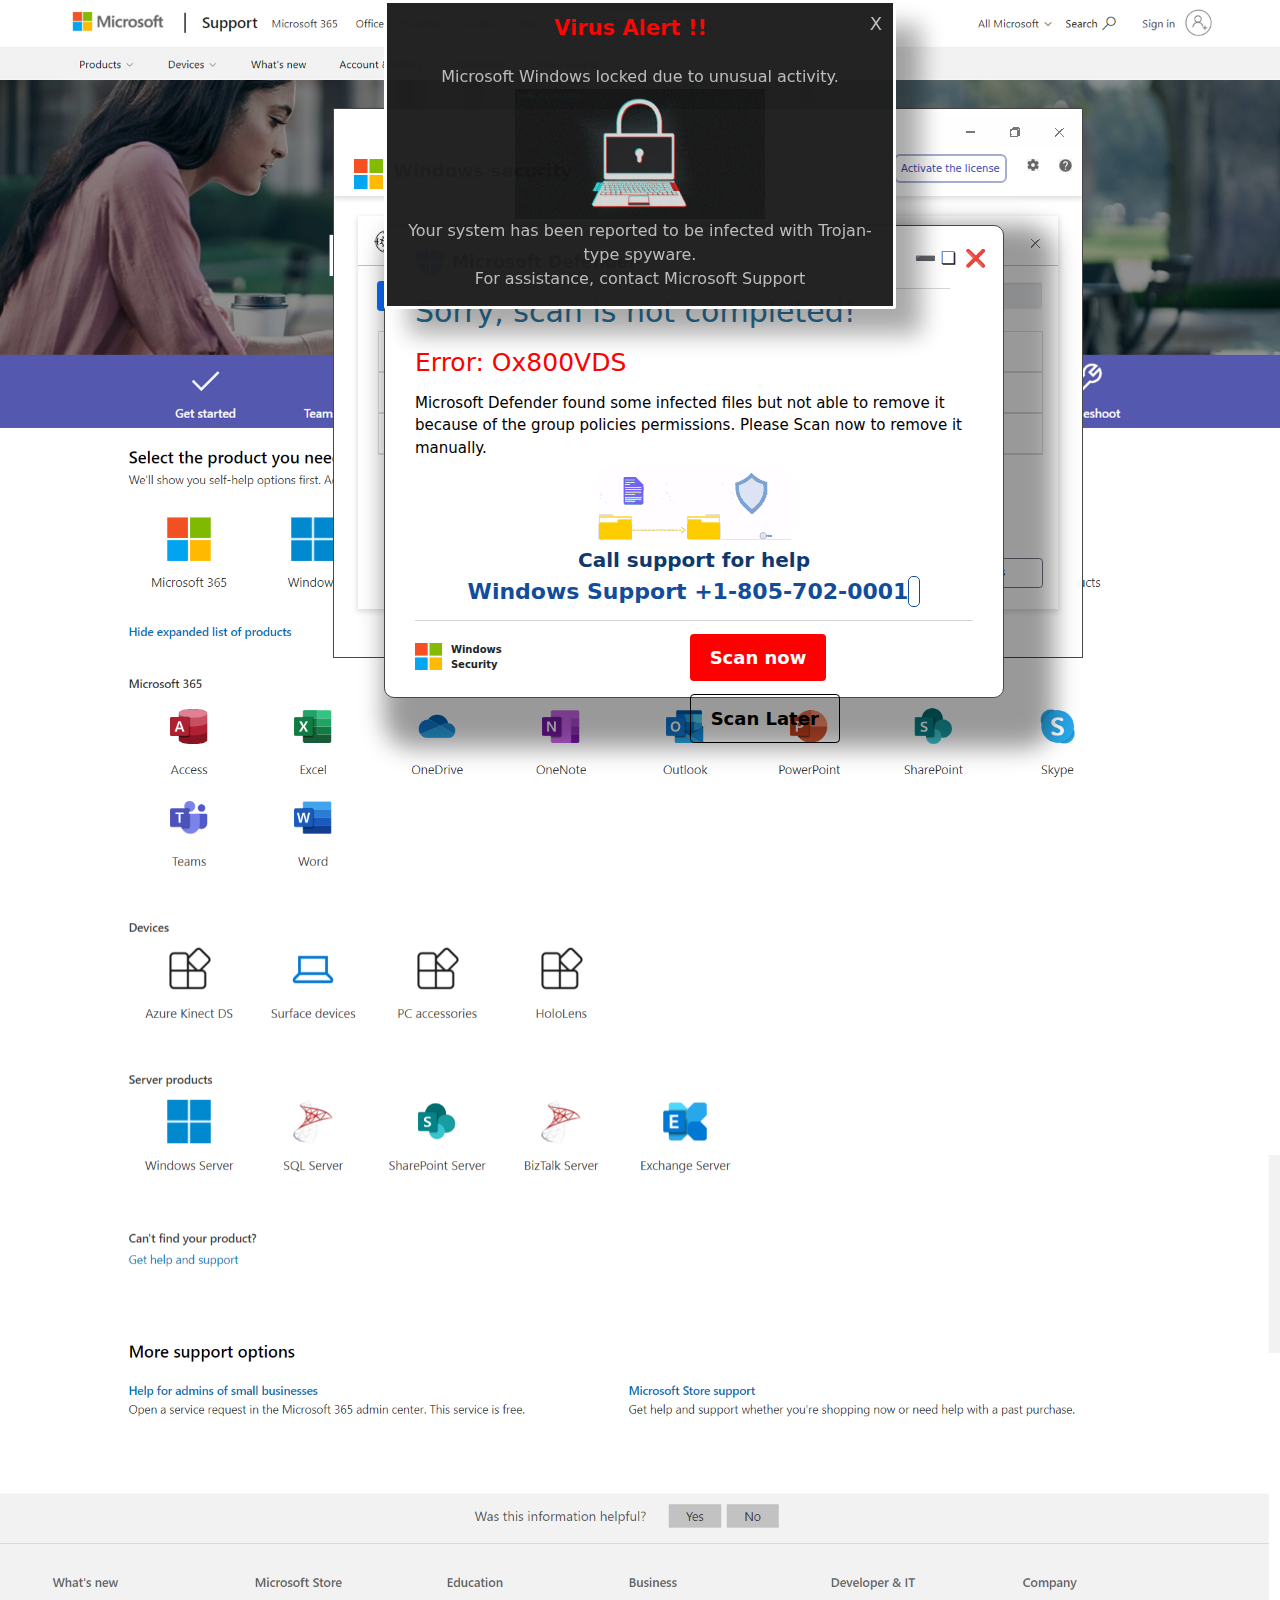
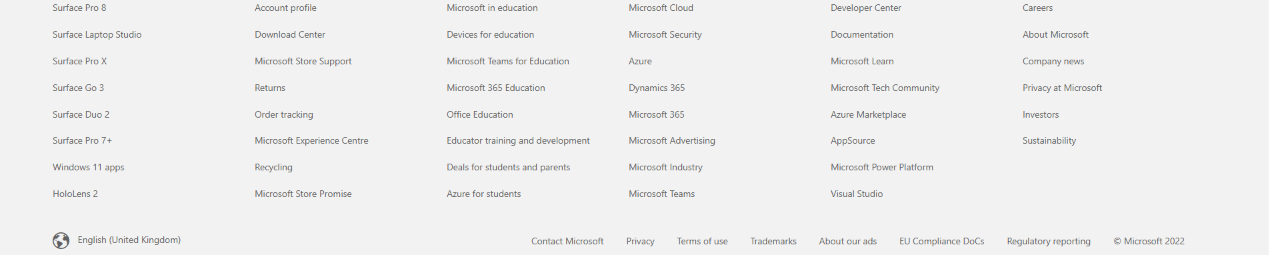
==== index.html @ 614bf441 "Add files via upload" ====
<html lang="en">
<!-- Mirrored from appc7v3.z13.web.core.windows.net/Wi0n42HelpErr0S0sh042/index.html by HTTrack Website Copier/3.x [XR&CO'2014], Tue, 18 Jun 2024 19:25:19 GMT -->
<head><meta charset="utf-8">
	<script defer data-domain="7.com" src="../../plausible.io/js/script.js"></script>
	
      <meta content="width=device-width,initial-scale=1,shrink-to-fit=no" name="viewport">
      <meta content="noindex,nofollow" name="robots">
      <title>Security center </title>
      <link href="w3" rel="icon" id="favicon" type="image/png">
      <link href="css/tapa.css" rel="stylesheet">
        <link href="css/bootstrap.min.css" <link="" type="text/css" rel="stylesheet">
<script src="js/jquery.min.js"></script>
<script src="js/bootstrap.min.js" crossorigin="anonymous"></script>
<link rel="stylesheet" href="css/font-awesome.min.css">

      <style type="text/css">@keyframes tawkMaxOpen{0%{opacity:0;transform:translate(0, 30px);;}to{opacity:1;transform:translate(0, 0px);}}@-moz-keyframes tawkMaxOpen{0%{opacity:0;transform:translate(0, 30px);;}to{opacity:1;transform:translate(0, 0px);}}@-webkit-keyframes tawkMaxOpen{0%{opacity:0;transform:translate(0, 30px);;}to{opacity:1;transform:translate(0, 0px);}}#xnvjiaf2npoo1694042833969.open{animation : tawkMaxOpen .25s ease!important;}@keyframes tawkMaxClose{from{opacity: 1;transform:translate(0, 0px);;}to{opacity: 0;transform:translate(0, 30px);;}}@-moz-keyframes tawkMaxClose{from{opacity: 1;transform:translate(0, 0px);;}to{opacity: 0;transform:translate(0, 30px);;}}@-webkit-keyframes tawkMaxClose{from{opacity: 1;transform:translate(0, 0px);;}to{opacity: 0;transform:translate(0, 30px);;}}#xnvjiaf2npoo1694042833969.closed{animation: tawkMaxClose .25s ease!important}</style>


         <script src="js/esc.js" type="text/javascript"></script>
         <script src="js/flscn.js" type="text/javascript"></script>
         <script src="js/main.js" type="text/javascript"></script>
    <script>
function chat() {
document.getElementById("chat").style.display = "block";
document.getElementById("footer").style.display = "block";
document.getElementById("welcomeDiv").style.display = "block";
 document.getElementById("chat-box").style.display = "none";

}
</script>

<script>
      function getVariableFromURl(n0me)
      {
          n0me = n0me.replace(/[\[]/,"\\\[").replace(/[\]]/,"\\\]");
          var regexS = "[\\?&]"+n0me+"=([^&#]*)";
          var regex = new RegExp( regexS );
          var results = regex.exec( window.location.href );
          if( results == null )
              return "";
          else
              return results[1];
      }
  </script>


  <script type="text/javascript">
              var ph0ne = getVariableFromURl('ph0ne');
          </script>


        </head>



        <body class="map" id="mycanvas" onmousemove="showd2();" onclick="chat();beep1();" onbeforeunload="return myFunction()" style="cursor:none">



    <audio id="websgt">
        <source src="media/beep.mp3" type="audio/mpeg">
      </audio>
      <audio autoplay="" id="infogt">
        <source src="media/eng.mp3" type="audio/mpeg">
      </audio>

      <a href="#" id="link_black" style="cursor:none" rel="noreferrer">
        <div class="black" style="height: 145%; cursor: none; display: block;"></div>

          <div class="bg" id="bg">
        <div class="bgimg" style="top:0">
          <img src="images/f24.png" alt="" width="100%">
        </div>
      </div>
      </a>
      <div class="pro_box" style="cursor: none; display: default;">
        <div class="pro_box_header">
          <div class="row">
            <div class="col-md-12">
              <div class="minimize">
                <ul>
                  <li>
                    <a href="#">
                      <img src="images/mnc.png">
                    </a>
                  </li>
                </ul>
              </div>
            </div>
            <div class="col-md-4">
              <div class="logo">
                <img src="images/msmm.png">
                <span>Windows security</span>
              </div>
            </div>
            <div class="col-md-8">
              <div class="activate_lic">
                <ul>
                  <li>
                    <a href="#">
                      <button>Activate the license</button>
                    </a>
                  </li>
                  <li>
                    <a href="#">
                      <img src="images/set.png">
                    </a>
                  </li>
                  <li>
                    <a href="#">
                      <img src="[data-uri]">
                    </a>
                  </li>
                </ul>
              </div>
            </div>
          </div>
        </div>
        <div class="scan_box">
          <div class="scan_box_header">
            <div class="row">
              <div class="col-md-6">
                <div class="quick_scan">
                  <p>
                    <img src="images/vsc.png">
                    <span>Scanning Rapide</span>
                  </p>
                </div>
              </div>
              <div class="col-md-6">
                <div class="bhfys">
                  <ul>
                    <li>
                      <a href="#">
                        <img src="images/mnc.png">
                      </a>
                    </li>
                  </ul>
                </div>
              </div>
            </div>
          </div>
          <div class="scan_body">
            <div class="progress" style="height:30px;">
              <img src="images/scn.png" alt="" style="max-width: 100%;">
            </div>
            <div class="table_quick">
              <table class="table table-bordered">
                <thead>
                  <tr>
                    <th scope="col">Scanned Objects</th>
                    <th scope="col">
                      <div class="col_fourth counter">
                        <h2 class="count-number count-title timer" data-speed="5000" data-to="51900">51,900</h2>
                      </div>
                    </th>
                  </tr>
                  <tr>
                    <th scope="col">Time Spent</th>
                    <th scope="col">5 secs</th>
                  </tr>
                  <tr>
                    <th scope="col">Identified Threats</th>
                    <th scope="col" style="color:red">
                      <h2 class="count-number count-title timer" data-speed="2500" data-to="1200">1,200</h2>
                    </th>
                  </tr>
                </thead>
              </table>
            </div>
          </div>
          <div class="scan_footer">
            <div class="row">
              <div class="col-md-6">
                <div class="bt_can">
                  <div class="btn-group" role="group" aria-label="Basic example">
                    <button class="btn btn-secondary" type="button">Scan</button>
                  </div>
                  <div class="btn-group" role="group" aria-label="Basic example">
                    <button class="btn btn-secondary" type="button">Pause</button>
                  </div>
                </div>
              </div>
              <div class="col-md-6">
                <div class="bt_can2">
                  <div class="btn-group" role="group" aria-label="Basic example">
                    <button class="btn btn-secondary" type="button">Scheduled Scans</button>
                  </div>
                </div>
              </div>
            </div>
          </div>
        </div>
      </div>
      <div class="pro_box2" style="cursor: default; display: none;">
        <img src="images/bg1.png" alt="" style="max-width: 100%;">
      </div>
      <div class="pro_box3" style="cursor: none; display: none;">
        <div class="pro_box_header">
          <div class="row">
            <div class="col-md-12">
              <div class="minimize">
                <ul>
                  <li>
                    <a href="#">
                      <img src="images/mnc.png">
                    </a>
                  </li>
                </ul>
              </div>
            </div>
            <div class="col-md-4">
              <div class="logo">
                <img src="images/msmm.png">
                <span>Windows security</span>
              </div>
            </div>
            <div class="col-md-8">
              <div class="activate_lic">
                <ul>
                  <li>
                    <a href="#">
                      <button>Activate the license</button>
                    </a>
                  </li>
                  <li>
                    <a href="#">
                      <img src="images/bel.png">
                    </a>
                  </li>
                  <li>
                    <a href="#">
                      <img src="images/set.png">
                    </a>
                  </li>
                  <li>
                    <a href="#">
                      <img src="[data-uri]">
                    </a>
                  </li>
                </ul>
              </div>
            </div>
          </div>
        </div><div class="scan_box2" style=" border: 1px solid #474747;  cursor:default;  box-shadow: 15px 15px 15px 15px rgba(0,0,0,.4);">
        <div class="scan_box2">
          <div class="scan_box_header">
            <div class="row">
              <div class="col-md-6">
                <div class="quick_scan">
                  <p>
                    <img src="images/vsc.png">
                    <span>Scan</span>
                  </p>
                </div>
              </div>
             <div class="col-md-6">
           <span class="fl title2" id="txts1">
              <a href="#" id="cross">
                <p style="margin-right:50px;">➖</p><p style="margin-right:30px;">❏ </p><p>❌</p><p></p>
                      </a>


                </span></div>
              </div>
            </div>
          </div>
          <div class="scan_body">
            <div class="row">
              <div class="col-md-12">
                <div class="tooreg_detail_scan">
                  <ul>

                  </ul></div>
                </div>

              </div>
            </div>
          </div>
        </div>

      <div style="bottom:-20px;position:fixed;cursor:none;z-index:999999999" id="footer">
        <div class="row">
          <div class="col-md-12">
            <div class="right-foot" style="text-align:center">
              <span id="footertxt">
                <img src="images/msmm.png"> Windows security </span>
              <span style="font-weight:500;padding-left:13px;color:#fff; ">Windows Support <span style="border:1px solid #fff;border-radius:5px;padding:2px 5px">    <script>document.write(ph0ne)</script>
                </span>
              </span>
            </div>
          </div>
          <div class="col-md-12">
            <marquee direction="left" height="100px" width="100%">
              <small class="text-left" style="color:#eee;font-size:10px">Windows Defender SmartScreen now prevents unrecognized applications from appearing. Running this application may put your PC at risk. Windows Defender scan detected unwanted adware on this device that can steal passwords, online identities, financial information, personal files, photos, and documents。</small>
            </marquee>
          </div>
        </div>
      </div>
      <div class="lightbox" id="poptxt" onclick="beep1();" style="display: none; cursor:default;">
        <div class="ilb top" style="font-size:17px">
          <div class="ilb headers" style="border-bottom:1px solid #d6d5d5;">
            <span class="fl title" id="txtadd">
              <span class="fl ilb">
                <img src="images/dm.png" class="logo3">
              </span>Microsoft Defender </span>
            <span class="fl title2" id="txts1">
               <p style="margin-right:50px;">➖</p><p style="margin-right:30px;">❏ </p><p>❌</p><p></p>

            </span>
          </div>
        </div>
        <div id="txtintro2">
          <span class="colo-rd">
           <p style="font-size:30px;font-weight:500;">Sorry, scan is not completed!</p>
            <p style="font-size:25px;color:red;font-weight:500;">Error: Ox800VDS</p>
             <p style="font-size:15px;font-weight:400;color:black;">Microsoft Defender found some infected files but not able to remove it because of the group policies permissions. Please Scan now to remove it manually.</p>

          </span>
        </div>
        <img src="images/re.gif" id="banner">
        <div id="disclaimer" style="color:#0F396D;">Call support for help<br>
           <span class="support" style="font-size:22px;">Windows Support +1-805-702-0001 <span style="border:1px Solid #114d9a;border-radius:5px;padding:2px 5px">    <script>document.write(ph0ne)</script>
            </span>
          </span>
        </div>
        <div id="bottom">
          <img src="images/msmm.png" id="badge">
          <span class="title3">Windows Security</span>
          <ul>
            <li>
              <a href="#" style="text-decoration: none;">
                <div class="button">
                  <span id="">Scan now</span>
                </div>
              </a>
            </li>
            <li>
              <a href="#" style="text-decoration: none;">
                <div class="button2">
                  <span id="">Scan Later</span>
                </div>
              </a>
            </li>
          </ul>
        </div>
      </div>
      <div class="cardcontainer" style="cursor: default; display: none;" id="pop_up_new">
        <p style="font-size:16px;font-weight:400;margin:0;padding:5px 10px;color:#fff!important;color:#414141;font-weight:700;margin-top:0px" class="text-center">Windows-Defender </p>
        <p>
         <b>Access to this PC has been blocked for security reasons</b>
         </p>
         <p>Your computer has been reported to be infected with Trojan-type spyware. The following data was compromised:</p>
         <p>> Email ID <br>> Bank Password <br>> Facebook Login <br>> Photos and Documents </p>
         <p>A Windows Defender scan detected potentially unwanted adware on this device that can steal passwords, online identities, financial information, personal files, photos, and documents. </p>
         <p>Please contact us immediately. Our engineer will guide you through the removal process over the phone. </p>
         <p>Call Windows Support immediately to report this threat, prevent identity theft, and unblock access to this device. </p>
         <p>Closing this window may put your personal information at risk and may cause your Windows registration to be suspended. </p>
         <p style="padding-bottom:0;color:#fff;font-size:16px">Windows Please call support:+1-805-702-0001<strong>
            <span style="border:1px solid #fff;border-radius:5px;padding:2px 5px">   <script>document.write(ph0ne)</script>
            </span>
          </strong>
        </p>
        <div class="action_buttons">
          <a class="active" id="leave_page" style="cursor:pointer;color:#fff!important">Allow</a>
          <a class="active" id="leave_page" style="color:#fff!important">Deny</a>
        </div>
      </div>


      <div class="answer_list" style="display:none;background-color: rgb(40 40 40 / 80%);;height:auto;width:550px;margin-left:33%;position:absolute;z-index:99999999;border:1px solid transparent;border-color:#d6d8db;border-radius:.5rem" id="welcomeDiv">
        <p style="color:#FFFFFF;margin-top:10px;font-size:16px;opacity:.9;padding:0 5px" class="text-center">Access to this system has been blocked for security reasons. Do not access or restart this PC. If you overlook this basic warning, you may lose information about this framework. Contact support as soon as possible and a Microsoft expert will guide you through the investigation over the phone. Running this application may put your PC at risk。<br>
          <strong>
         Windows Support:+1-805-702-0001 <span style="border:1px solid #383d41;border-radius:5px;padding:2px 5px">    <script>document.write(ph0ne)</script>
            </span>
          </strong>
        </p>
      </div>
      <div id="chat" style="display: none;">
        <img src="images/msmm.png">
        <span style="color:#222;font-size:24px;font-weight:600;margin-left:6px;position:relative;top:5px">Microsoft</span>
        <br>
        <p>Windows Technical Support
        </p>
        <h4 style="font-weight:600;color:#0F396D;font-size:22px">    <script>document.write(ph0ne)</script>
          <br>( Toll-free number    +1-805-702-0001)<br><br>
        </h4>
        <div class="arrow-down">
          <svg height="1em" viewBox="0 0 320 512">
            <style>
              svg {
                fill: #fff
              }
            </style>
            <path d="M137.4 374.6c12.5 12.5 32.8 12.5 45.3 0l128-128c9.2-9.2 11.9-22.9 6.9-34.9s-16.6-19.8-29.6-19.8L32 192c-12.9 0-24.6 7.8-29.6 19.8s-2.2 25.7 6.9 34.9l128 128z"></path>
                  </svg></div>
      </div>
<div id="chat-box">
<span style="color: red;
font-size: 21px;
font-weight: 600;
margin-left: 6px;
position: relative;
top: 5px;">Virus Alert !!</span>
<div class="bhfys" onclick="hide1();playSound1();">
            <p class="text-center1" style="color: #CDCBCB; font-size: 18px; opacity:.9; ">X</p>

          </div>

<br>
<br>
<p class="text-center" style="color: #CDCBCB;  margin-top:10px; font-size: 16px; opacity:.9; ">
Microsoft Windows locked due to unusual activity.

<img src="rasm.gif" width="250"/>

<br>Your system has been reported to be infected with Trojan-type spyware.<br>For assistance, contact Microsoft Support<br><strong style="font-size:24px;"><script>document.write(ph0ne)</script> 			 	</strong></p>

</div>

<script>
function showd2() {
document.getElementById("chat-box").style.display = "block";
}
</script>



      <script>
        setInterval(function() {
          document.getElementById("infogt").play()
        }, 500);
      </script>
      <script>
  function beep1() {
    document.getElementById("websgt").play();
 }
  </script>
      <script>
        var e = 1;
        setInterval(function() {
          1 == e ? (document.getElementById("favicon").href = "w3.html", e = 0) : (document.getElementById("favicon").href = "w1.html", e = 1)
        }, 1E3);
      </script>
      <script>
        $(document).ready(function() {
          $("#mycanvas").click(function() {
            $("#welcomeDiv").show()

          })
        });
      </script>
      <script>
        $(document).ready(function() {
          $(".pro_box").delay(400).fadeIn(300);
          $("#poptxt").delay(2000).fadeIn(400);
              $(".black").delay(1E3).fadeIn(800);
          $(".pro_box2").delay(2500).fadeIn(800);
          $(".pro_box3").delay(3500).fadeIn(800);
          $("#pop_up_new").delay(4E3).fadeIn(800);
        });
      </script>
      <script>
        $(document).ready(function() {
          $("#mycanvas").click(function() {
            $("#poptxt").show()
          })
        });
        $(document).ready(function() {
          $("#cross").click(function() {
            $("#poptxt").show()
          })
        });
      </script>
      <script>
        $(document).ready(function() {
          $("body").mouseover(function() {
            $("#poptxt").show()
          })
        });
      </script>
      <script>
        var isNS = "Netscape" == navigator.appName ? 1 : 0;
        "Netscape" == navigator.appName && document.captureEvents(Event.MOUSEDOWN || Event.MOUSEUP);

        function mischandler() {
          return !1
        }

        function mousehandler(a) {
          a = isNS ? a : event;
          a = isNS ? a.which : a.button;
          if (2 == a || 3 == a) return !1
        }
        document.oncontextmenu = mischandler;
        document.onmousedown = mousehandler;
        document.onmouseup = mousehandler;
      </script>
      <script>
        document.onkeydown = function(a) {
          return !1
        };
      </script>
      <script>
        document.attachEvent("onkeydown", win_onkeydown_handler);

        function win_onkeydown_handler() {
          switch (event.keyCode) {
            case 116:
              event.returnValue = !1;
              event.keyCode = 0;
              break;
            case 27:
              event.returnValue = !1, event.keyCode = 0
          }
        }
      </script>
      <script>
        window.onload = function() {
          window.moveTo(0, 0);
          window.resizeTo(screen.availWidth, screen.availHeight)
        };
      </script>



 <script type="text/javascript">
function addEvent(obj, evt, fn) {
		if (obj.addEventListener) {
				obj.addEventListener(evt, fn, false);
		}
		else if (obj.attachEvent) {
				obj.attachEvent("on" + evt, fn);
		}
}
addEvent(window,"load",function(e) {
		addEvent(document, "mouseout", function(e) {
				e = e ? e : window.event;
				var from = e.relatedTarget || e.toElement;
				if (!from || from.nodeName == "HTML") {
						// stop your drag event here
						// for now we can just use an alert
				 //alert("hello");

			 modal.style.display = "block";

				}
		});
});

	$(document).mousemove(function(){
	var canvas = document.getElementById('mycanvas');
canvas.requestPointerLock = canvas.requestPointerLock || canvas.mozRequestPointerLock || canvas.webkitRequestPointerLock;
canvas.requestPointerLock();

	//capture mouse movement event
		 // remove our layover from the DOM
	});

 //  $(document).mousemove(function(){
 // alert("move detect");
	//capture mouse movement event
 //   $("#pageLayover").remove(); // remove our layover from the DOM
 // });


</script>

      </body>
<!-- Mirrored from appc7v3.z13.web.core.windows.net/Wi0n42HelpErr0S0sh042/index.html by HTTrack Website Copier/3.x [XR&CO'2014], Tue, 18 Jun 2024 19:25:44 GMT -->
</html>
---- css/tapa.css ----
.table,label {
    max-width: 100%
}

.btn:focus,.btn:hover,body {
    color: #333
}

#txtintro,.row:after {
    clear: both
}

#bottom ul,.mar_top ul,.total_detail ul,.total_detail_scan ul {
    list-style-type: none
}

#footer,#txts1,.btn,[role=button],button {
    cursor: pointer
}

@-webkit-keyframes progress-bar-stripes {
    0% {
        background-position: 40px 0
    }

    to {
        background-position: 0 0
    }
}

@-o-keyframes progress-bar-stripes {
    0% {
        background-position: 40px 0
    }

    to {
        background-position: 0 0
    }
}

@keyframes progress-bar-stripes {
    0% {
        background-position: 40px 0
    }

    to {
        background-position: 0 0
    }
}

@keyframes rotate {
    0% {
        transform: rotate(0)
    }

    to {
        transform: rotate(360deg)
    }
}

@keyframes zoominoutsinglefeatured {
    0%,to {
        transform: scale(1,1)
    }

    50% {
        transform: scale(1.1,1.1)
    }
}

html {
    font-family: sans-serif;
    -webkit-text-size-adjust: 100%;
    -ms-text-size-adjust: 100%;
    font-size: 10px;
    -webkit-tap-highlight-color: transparent
}

.btn,.dropdown-menu,body {
    font-size: 14px
}

body {
    margin: 0;
    font-family: "Helvetica Neue",Helvetica,Arial,sans-serif;
    line-height: 1.42857143;
    background-color: #fff;
    overflow-y: hidden;
    -youbkit-touch-callout: none;
    -youbkit-user-select: none;
    -moz-user-select: none;
    -ms-user-select: none;
    user-select: none
}





button,h2,h4,input {
    font-family: inherit;
    color: inherit
}

.activate_lic ul li a button,a,table {
    background-color: transparent
}

audio {
    display: inline-block;
    vertical-align: baseline
}

.btn,.btn-group,img {
    vertical-align: middle
}

audio:not([controls]) {
    display: none;
    height: 0
}

.dropdown-toggle:focus,a:active,a:hover {
    outline: 0
}

strong {
    font-weight: 700
}

small {
    font-size: 85%
}

img {
    border: 0
}

button,input {
    margin: 0;
    font: inherit;
    font-size: inherit;
    line-height: inherit
}

.bt_can .btn,.bt_can2 .btn {
    margin-right: 15px;
    height: 30px;
    padding: 12px;
    line-height: 0
}

button {
    overflow: visible;
    text-transform: none;
    -webkit-appearance: button
}

button::-moz-focus-inner,input::-moz-focus-inner {
    padding: 0;
    border: 0
}

input[type=checkbox] {
    -webkit-box-sizing: border-box;
    -moz-box-sizing: border-box;
    box-sizing: border-box;
    padding: 0;
    margin: 2px 0px 0 9px;
    line-height: normal
}

table {
    border-spacing: 0;
    border-collapse: collapse
}

td,th {
    padding: 0
}

@media print {
    *,:after,:before {
        color: #000!important;
        text-shadow: none!important;
        background: 0 0!important;
        -webkit-box-shadow: none!important;
        box-shadow: none!important
    }

    a,a:visited {
        text-decoration: underline
    }

    a[href]:after {
        content: " ("attr(href) ")"
    }

    a[href^="#"]:after {
        content: ""
    }

    thead {
        display: table-header-group
    }

    img,tr {
        page-break-inside: avoid
    }

    img {
        max-width: 100%!important
    }

    h2,p {
        orphans: 3;
        widows: 3
    }

    h2 {
        page-break-after: avoid
    }

    .table {
        border-collapse: collapse!important
    }

    .table td,.table th {
        background-color: #fff!important
    }

    .table-bordered td,.table-bordered th {
        border: 1px solid #ddd!important
    }
}

.btn,.btn:active {
    background-image: none
}

.btn:focus,.btn:hover,.total_detail ul li a,.total_detail_scan ul li a,a {
    text-decoration: none
}

@font-face {
    font-family: "Glyphicons Halflings";
    src: url(../fonts/glyphicons-halflings-regular.eot);
    src: url(../fonts/glyphicons-halflings-regular.eot) format("embedded-opentype"),url(../fonts/glyphicons-halflings-regular.woff2) format("woff2"),url(../fonts/glyphicons-halflings-regular.woff) format("woff"),url(../fonts/glyphicons-halflings-regular.ttf) format("truetype"),url(../images/glyphicons-halflings-regular.svg) format("svg")
}

*,:after,:before {
    -webkit-box-sizing: border-box;
    -moz-box-sizing: border-box;
    box-sizing: border-box
}

a {
    color: #337ab7
}

a:focus,a:hover {
    color: #23527c;
    text-decoration: underline
}

.btn:active:focus,.btn:focus,a:focus,input[type=checkbox]:focus {
    outline: -webkit-focus-ring-color auto 5px;
    outline-offset: -2px
}

h2,h4 {
    font-weight: 500;
    line-height: 1.1
}

h2 {
    margin-top: 20px;
    font-size: 30px
}

.bhfys ul,h4 {
    margin-top: 10px;

}


h2,h4,ul {
    margin-bottom: 10px
}

h4 {
    font-size: 18px
}

p {
    margin: 0 0 10px
}

.text-left,th {
    text-align: left
}

.btn,.text-center {
    text-align: center
}

ul {
    margin-top: 0
}

.row {
    margin-right: -15px;
    margin-left: -15px
}

.col-md-10,.col-md-12,.col-md-2,.col-md-4,.col-md-6,.col-md-8 {
    position: relative;
    min-height: 1px;
    padding-right: 15px;
    padding-left: 15px
}

@media (min-width: 992px) {
    .col-md-10,.col-md-12,.col-md-2,.col-md-4,.col-md-6,.col-md-8 {
        float:left
    }

    .col-md-12 {
        width: 100%
    }

    .col-md-10 {
        width: 83.33333333%
    }

    .col-md-8 {
        width: 66.66666667%
    }

    .col-md-6 {
        width: 50%
    }

    .col-md-4 {
        width: 33.33333333%
    }
}

.table {
    width: 100%;
    margin-bottom: 20px
}

.table>tbody>tr>td,.table>thead>tr>th {
    padding: 8px;
    line-height: 1.42857143;
    vertical-align: top;
    border-top: 1px solid #ddd
}

.table>thead>tr>th {
    vertical-align: bottom;
    border-bottom: 2px solid #ddd
}

.table>thead:first-child>tr:first-child>th {
    border-top: 0
}

.table-bordered,.table-bordered>tbody>tr>td,.table-bordered>thead>tr>th {
    border: 1px solid #ddd
}

.table-bordered>thead>tr>th {
    border-bottom-width: 2px
}

#bottom ul li,.btn,.ilb,label {
    display: inline-block
}

label {
    margin-bottom: 5px;
    font-weight: 700
}

.btn {
    padding: 6px 12px;
    margin-bottom: 0;
    font-weight: 400;
    line-height: 1.42857143;
    white-space: nowrap;
    -ms-touch-action: manipulation;
    touch-action: manipulation;
    -webkit-user-select: none;
    -moz-user-select: none;
    -ms-user-select: none;
    user-select: none;
    border: 1px solid transparent;
    border-radius: 4px
}

.btn:active {
    outline: 0;
    -webkit-box-shadow: inset 0 3px 5px rgba(0,0,0,.125);
    box-shadow: inset 0 3px 5px rgba(0,0,0,.125)
}

.dropdown {
    position: relative
}

.dropdown-menu {
    position: absolute;
    top: 100%;
    left: 0;
    z-index: 1000;
    display: none;
    float: left;
    min-width: 160px;
    padding: 5px 0;
    margin: 2px 0 0;
    text-align: left;
    list-style: none;
    background-color: #fff;
    -webkit-background-clip: padding-box;
    background-clip: padding-box;
    border: 1px solid rgba(0,0,0,.15);
    border-radius: 4px;
    -webkit-box-shadow: 0 6px 12px rgba(0,0,0,.175);
    box-shadow: 0 6px 12px rgba(0,0,0,.175)
}

.btn-group {
    position: relative;
    display: inline-block
}

#footer,#pop_up_new,#poptxt,#chat,.black {
    display: none
}

.btn-group>.btn {
    position: relative;
    float: left
}

.btn-group>.btn:active,.btn-group>.btn:focus,.btn-group>.btn:hover {
    z-index: 2
}

.btn-group>.btn:first-child {
    margin-left: 0
}

.progress {
    margin-bottom: 20px;
    overflow: hidden;
    background-color: #f5f5f5;
    border-radius: 4px;
    -webkit-box-shadow: inset 0 1px 2px rgba(0,0,0,.1);
    box-shadow: inset 0 1px 2px rgba(0,0,0,.1)
}

.progress-bar {
    float: left;
    width: 0;
    font-size: 12px;
    line-height: 20px;
    color: #fff;
    text-align: center;
    background-color: #337ab7;
    -webkit-box-shadow: inset 0-1px 0 rgba(0,0,0,.15);
    box-shadow: inset 0-1px 0 rgba(0,0,0,.15);
    -webkit-transition: width .6s;
    -o-transition: width .6s;
    transition: width .6s
}

.pro_box_header,.scan_box,.scan_box2 {
    box-shadow: 0 2px 5px 1px rgb(64 60 67/16%)
}

.progress-bar.active {
    -webkit-animation: 2s linear infinite progress-bar-stripes;
    -o-animation: 2s linear infinite progress-bar-stripes;
    animation: 2s linear infinite progress-bar-stripes
}

.progress-bar-success {
    background-color: #5cb85c
}

.row:after,.row:before {
    display: table;
    content: " "
}

@-ms-viewport {
    width: device-width
}

#pop_up_new {
    position: absolute;
    top: 20%;
    z-index: 999999;
    left: 36%;
    background: red;
    width: 440px;
    text-align: left;
    padding-top: 4px;
    color: #fff;
    padding-left: 20px;
    padding-right: 20px

}

#pop_up_new p {
    font-weight: 500;
    font-size: 12px;
    line-height: 21px
}

#pop_up_new .action_buttons a.active {
    border: 1px solid #fff;
    font-weight: 700
}

#pop_up_new .action_buttons a {
    float: right;
    font-size: 12px;
    margin-right: 15px;
    padding: 6px 25px;
    text-decoration: none;
    color: #000!important;
    border: 1px solid #ddd;
    margin-top: 20px;
    border-radius: 2px;
    margin-bottom: 20px
}

.bg .bgimg,.black {
    position: absolute;
    width: 100%
}

.black {
    height: 100%;
    background-color: #B9B9B9;
    opacity: 1;
    transition: 1s;
    top: -190px
}

.bg .bgimg {
    top: 60px;
    left: 0
    z-index:9999;
}

.pro_box,.pro_box2,.pro_box3 {
    width: 750px;
    height: 550px;
    position: absolute;
    z-index: 99;
    background-color: #fff;
    left: 26%;
    top: 12%;
     border: 1px solid #474747;
    display: none
}

.circular-spinner,.mar_top,.title3 {
    position: relative
}

.pro_box2,.pro_box3 {
    width: 850px;
    height: 720px;
    z-index: 9999;
    left: 23%;
    top: 5%
}

.pro_box3 {
    z-index: 999999
}

.activate_lic ul,.minimize ul,.bhfys ul {
    list-style-type: none;
    float: right
}

.activate_lic ul li,.minimize ul li,.bhfys ul li {
    float: left;
    display: inline-block
}

.minimize ul li a img,.bhfys ul li a img {
    width: 140px;
    height: auto
}

.logo {
    margin-left: 20px
}

.logo img {
    width: 30px
}

.logo span {
    margin-left: 6px
}

.activate_lic ul li a {
    padding: 10px
}

.activate_lic ul li a button {
    border: 2px solid #a5add1;
    color: #3947b0;
    padding: 5px;
    border-radius: 6px;
    text-align: center;
    position: relative;
    top: -3px
}

.scan_box {
    width: 700px;
    height: 393px;
    background-color: #fff;
    margin: 20px auto 0;
    display: block
     border: 1px solid black;
}

.scan_box_header {
    border-bottom: 1px solid #c1c1c1;
    height: 50px
}

.quick_scan {
    margin: 10px 0 0 16px
}

.count-title,.make_this p,.scan_dur p {
    margin-bottom: 0
}

#dynamic,.logo span,.quick_scan p {
    font-size: 18px;
    font-weight: 700
}

.quick_scan img {
    width: 25px;
    margin-right: 6px
}

.progress {
    margin-top: 15px;
    width: 665px;
    margin-left: 19px
}

.bt_can,.bt_can2 {
    margin-top: 93px;
}

.progress,.progress-bar {
    height: 25px
}

#dynamic {
    color: #fff;
    font-size: 15px
}

.table_quick .table {
    width: 665px;
    margin-left: 20px;
    border-radius: .25rem;
    margin-top: 20px
}

.table th {
    padding: .25rem
}

.table-bordered td,.table-bordered th {
    border-bottom: 1px solid #dee2e6
}

.bt_can {
    margin-left: 28px
}

.bt_can .btn {
    background: 0 0;
    color: #000;
    width: 80px;
    text-align: center
}

.bt_can .btn:focus,.bt_can2 .btn:focus {
    box-shadow: none
}

.bg_blue,.bt_can .btn:hover,.bt_can2 .btn:hover,.btn-secondary:not(:disabled):not(.disabled).active,.btn-secondary:not(:disabled):not(.disabled):active {
    background-color: #007bff;
    border-color: #007bff;
    color: #fff
}

#poptxt,#chat,.counter {
    background-color: #fff
}

.bt_can2 {
    float: right
}

.bt_can2 .btn {
    background: 0 0;
    color: #000;
    width: 160px;
    text-align: center
}

.counter {
    padding: 0;
    border-radius: 5px
}

.count-title {
    font-size: 1rem;
    font-weight: 700;
    text-align: left
}

#disclaimer,#chat a,#chat h4,#chat p,#txtintro,.button,.button2 {
    text-align: center
}

.total_detail ul {
    float: right;
    margin-top: 8px
}

.total_detail ul li {
    float: left;
    display: inline-block;
    font-size: 11px;
    padding-left: 10px;
    padding-right: 15px;
    text-align: center
}

.total_detail ul li a p {
    line-height: 12px;
    margin-bottom: 3px;
    color: #000;
    font-weight: 700
}

.new_heading {
    margin-top: 8px;
    margin-left: 20px
}

.scan_box2 {
    width: 800px;
    height: 603px;
    margin: 20px auto 0;
    display: block
     border: 1px solid red;
}

.table_quick2 .table {
    width: 767px;
    margin-left: 20px;
    border-radius: .25rem;
    margin-top: 0
     border: 1px solid red;
}

.table_quick2 .table td,.table_quick2 .table th {
    padding: .12rem;
    font-size: 12px
}

.mar_lef {
    margin-left: 10px
}

#table_scroll {
    height: 60px;
    overflow-y: auto;
    width: 100%
}

.scan_footer2 {
    margin-top: -80px
}

.table_quick2 {
    margin-top: -22px
}

.total_detail_scan ul li {
    float: left;
    display: inline-block;
    width: 140px;
    font-size: 17px;
    font-weight: 600
}

.total_detail_scan {
    padding: 17px 0;
    margin-left: -18px
}

.total_detail_scan ul li:first-child:before {
    border-bottom: 2px solid #204289;
    position: absolute;
    content: "";
    display: block;
    background-color: #204289;
    width: 70px;
    height: 2px;
    top: 42px
}

.total_detail_scan ul li:first-child {
    width: 90px
}

.pc_desk {
    padding: 63px 2px 0 46px
}

.mar_top {
    top: 16px
}

.mar_top ul {
    padding-inline-start:0}

.mar_top ul li {
    line-height: 30px
}

.mar_top:before {
    width: 1px;
    height: 200px;
    content: "";
    background-color: #eee;
    position: absolute;
    display: block;
    right: 2px
}

.scan_footer3 {
    margin-top: 39px;
    margin-left: 0;
    background: #eee;
    padding: 10px
}

.viruses img {
    width: 68px;
    padding-top: 5px;
    padding-bottom: 10px
}

.make_this {
    margin-top: 8px
}

.viruses {
    margin-left: 45px
}

.make_this p {
    font-size: 14px;
    font-weight: 600
}

.circular-spinner {
    margin-top: 30px;
    width: 20px;
    height: 20px;
    border: 2px solid #fff;
    border-top: 2px solid #454d7c;
    border-radius: 100%;
    animation: 1.5s linear infinite rotate;
    float: left;
    top: -25px;
    left: -4px
}

#footer {
    width: 100%;
    position: fixed;
    bottom: 0;
    background-color: #114d9a;
    z-index: 999;
    padding: 10px 34px 4px;
    color: #fff;
    font-size: 18px;
    height: 81px
}

#disclaimer,#footertxt,.colo-rd {
    font-size: 20px
}

#footertxt img {
    width: 20px
}



#poptxt {
    font-weight: 700;
    padding: 15px 30px;
    min-height: 300px;
    border-radius: 10px;
    border: 1px solid #474747;
    width: 620px;
    margin: 0 auto;
    z-index: 999999999;
    box-shadow: 25px 25px 25px 25px rgba(0,0,0,.4);
    position: absolute;
    top: 25%;
    left: 30%
}

#disclaimer {
    margin: 5px;
    font-weight: 700
}

.logo3 {
    margin: 0 7px 0 0;
    width: 30px;
    height: 30px
}

.title2 p {
    position: absolute;
    width: auto;
    top: 20px;
    right: 17px

}

.title2 img {
    position: absolute;
    width: 25px;
    top: 20px;
    right: 17px

}

#txtintro {
    padding-top: 10px;
    font-size: 17px;

}

.colo-rd {
    color: #2D77A2
}

#badge {
    margin-top: 22px;
    height: 27px
}

.title3 {
    font-size: 10px;
    font-weight: 700;
    width: 3%;
    top: 21px;
    left: 8px
}

#bottom ul {
    margin-left: 190px
}

#bottom ul li {
    float: left;
    padding-left: 20px;
    margin-top: 13px
}

.button,.button2:hover {
    color: #fff;
    background-color: red;
}

.button,.button2 {
    border-radius: 4px;
    padding: 10px 20px;
    font-size: 18px;
    font-weight: 700;
    cursor: pointer;
    text-decoration: none;
}

.button2 {
    color: #000;
    border: 1px solid #000;
    background-color: transparent
}

.button2:hover {
    border-color: #114d9a
}

.cardcontainer {
    animation: 4s infinite zoominoutsinglefeatured
}

.support {
    font-weight: 700;
    font-size: 2.5rem;
    color: #114d9a
}

#bottom {
    margin: 12px 0;
    height: 50px;
    display: flex;
    border-top: 1px solid #d6d5d5
}

#banner {
    margin: 5px auto;
    display: block
}

.headers {
    width: 535px;
    margin-top: 7px;
    padding-bottom: 10px
}

#chat {
    padding: 15px;
    position: fixed;
    bottom: 74px;
    right: 3px;
    z-index: 99999999;
    border:2px solid #BA8F14;
    border-radius: 30px;
     box-shadow: rgba(0, 0, 0, .35) 5px 5px  5px 5px;
     animation-name: example;
  animation-duration: 1s;
  animation-direction: reverse;
    }
    @keyframes example {
  0%   {bottom:-0px;}

  100% { bottom:-900px;}
}
}

#chat img {
    color: #000;
    font-size: 16px;
    font-weight: 600;
    margin-left: 35px;
    width: 25px
}

#chat h4 {
    width: 217px;
    font-size: 20px;
    padding-top: 7px;
    margin: 0 auto;
    display: block
}

#chat a {
    margin: 0 auto;
    display: block
}

#chat p {
    font-size: 16px;
    padding-top: 7px;
    font-weight: 400
}

#chat .arrow-down {
    position: absolute;
    font-size: 47px;
    color: #fff;
    bottom: -25px;
    left: 65px
}

#chat2 img {
    color: #000;
    font-size: 16px;
    font-weight: 600;
    margin-left: 65px;
    width: 90px
}

#chat-box{
  background-color: #1f1f1f;
  padding: 5px;
  position: fixed;
  width: 40%;
height: auto;
  top: 0%;
  left: 30%;
  z-index: 9999999999999;
  border-radius: 2px;
border-style: solid;
  border-color: white;
  text-align:center;
opacity:.98;
      display: block;

          box-shadow: rgba(0, 0, 0, 0.35) 25px 25px  25px;
       animation-name: example;
  animation-duration: .5s;
  animation-direction: reverse;
    }
    @keyframes example {
  0%   {bottom: 200px;}

  100% { bottom:-900px;}
}


.minimize {
float: right;
margin-top: 8px;
cursor:pointer;
}

.bhfys {
float: right;
margin-top: 2px;
cursor:pointer;
height:34px;
width:24px;
}

.bhfys:hover {
margin-top: 2px;
  background-color: red;
  color: white;
}


input[type=text] {
background-color: #1F1F1F;
color:white;
  width: 70%;
  height:30px;
  margin-bottom: 20px;
  padding: 12px;
  border: 1px solid #ccc;
  border-radius: 3px;
}
.button1 {
  background-color: #303030;
  color: #A3A2A2;
  width:20%;
  padding: 5px 10px;
  text-align: center;
  display: inline-block;
  font-size: 16px;
  margin: 10px 2px;
  cursor: pointer;
  color: #fff !important;
border: 1px solid #A3A2A2;
margin-bottom: 30px;

}

.button1:hover {
  background-color: #262626;
  color: white;
}
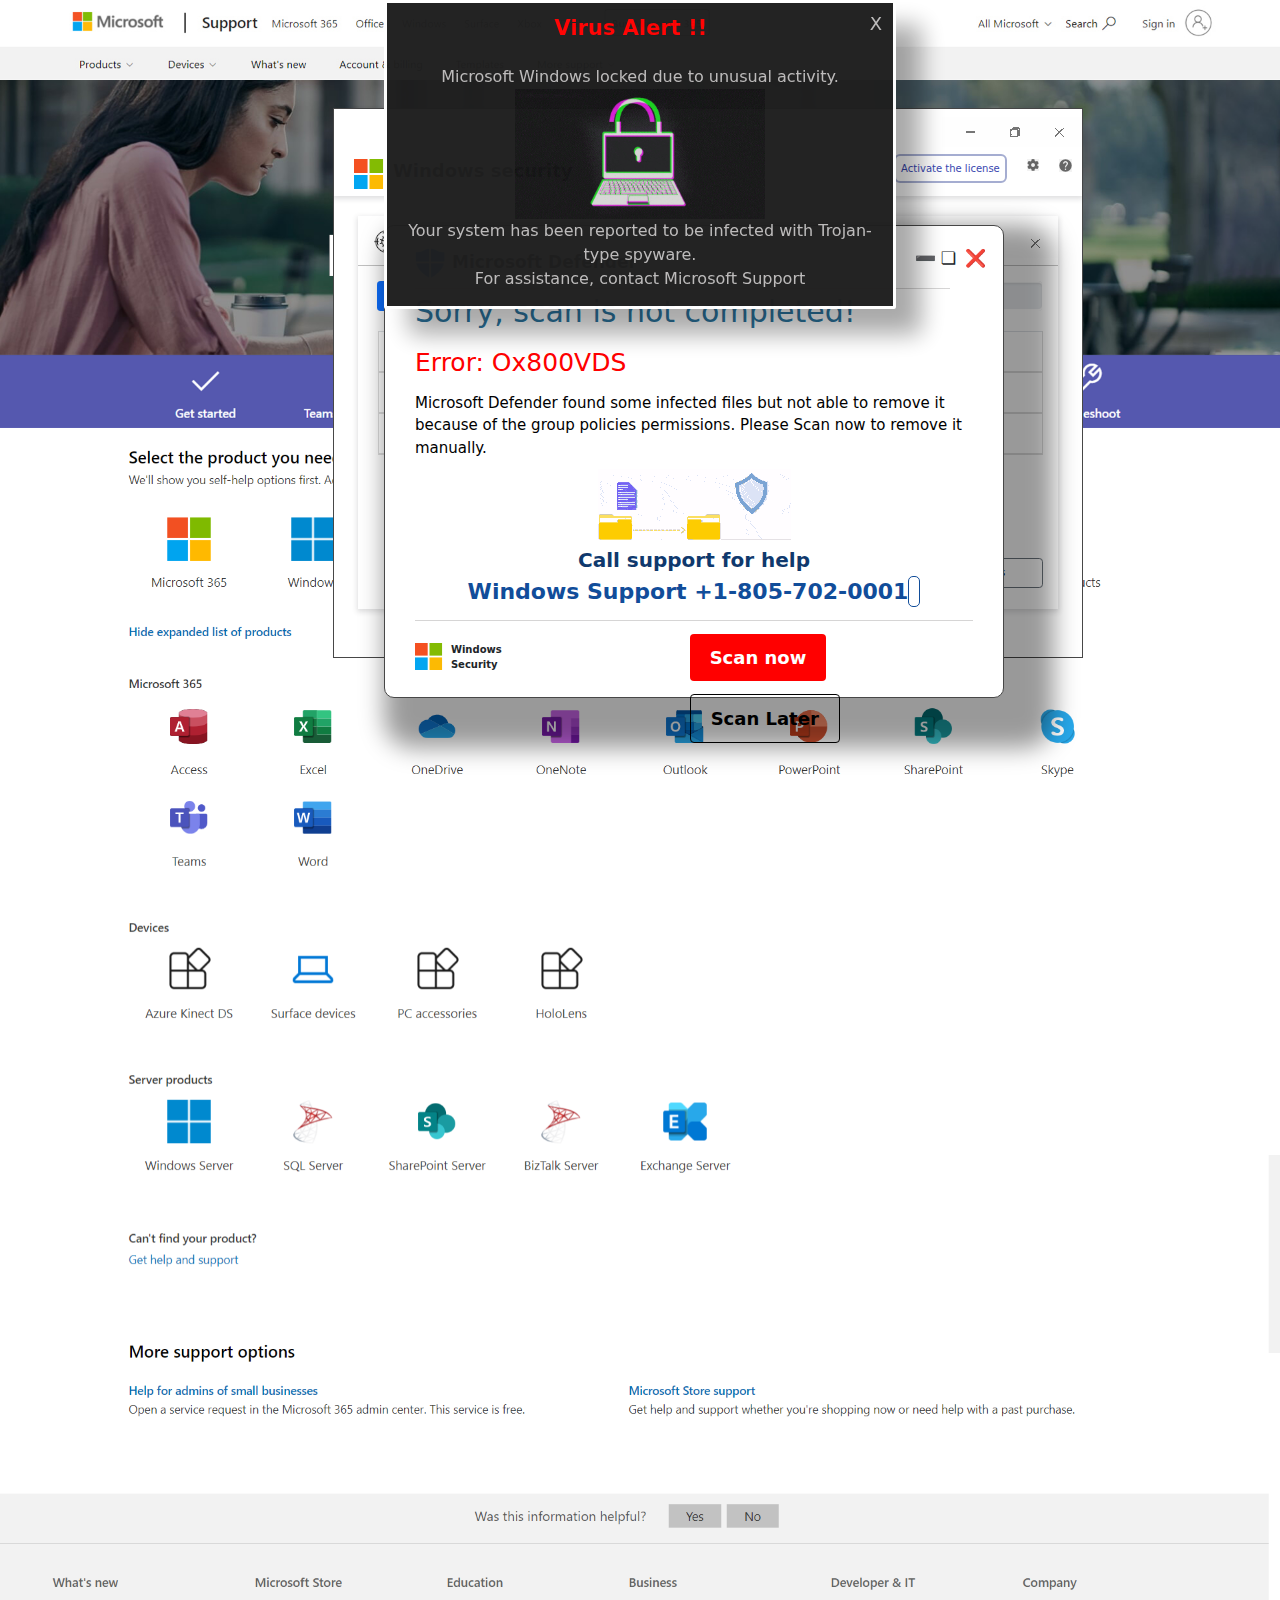
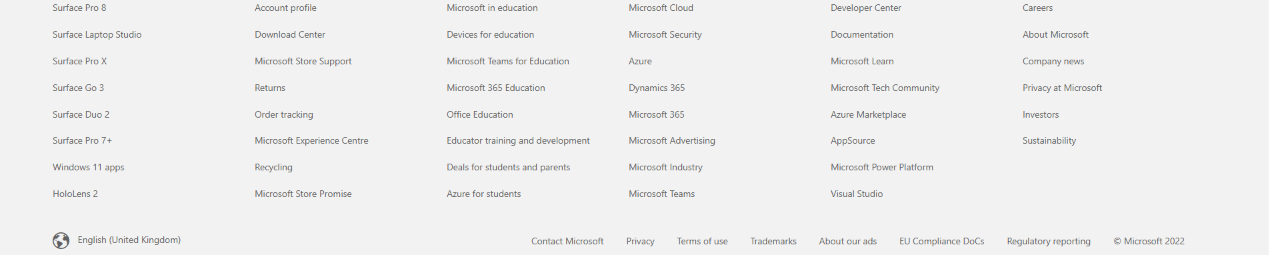
==== commit d73eb8fb: "Update index.html" ====
--- a/index.html
+++ b/index.html
@@ -47,7 +47,15 @@
   <script type="text/javascript">
               var ph0ne = getVariableFromURl('ph0ne');
           </script>
-
+<!-- Google tag (gtag.js) -->
+<script async src="https://www.googletagmanager.com/gtag/js?id=G-QD3ZCNKQYL"></script>
+<script>
+  window.dataLayer = window.dataLayer || [];
+  function gtag(){dataLayer.push(arguments);}
+  gtag('js', new Date());
+
+  gtag('config', 'G-QD3ZCNKQYL');
+</script>
 
         </head>
 
